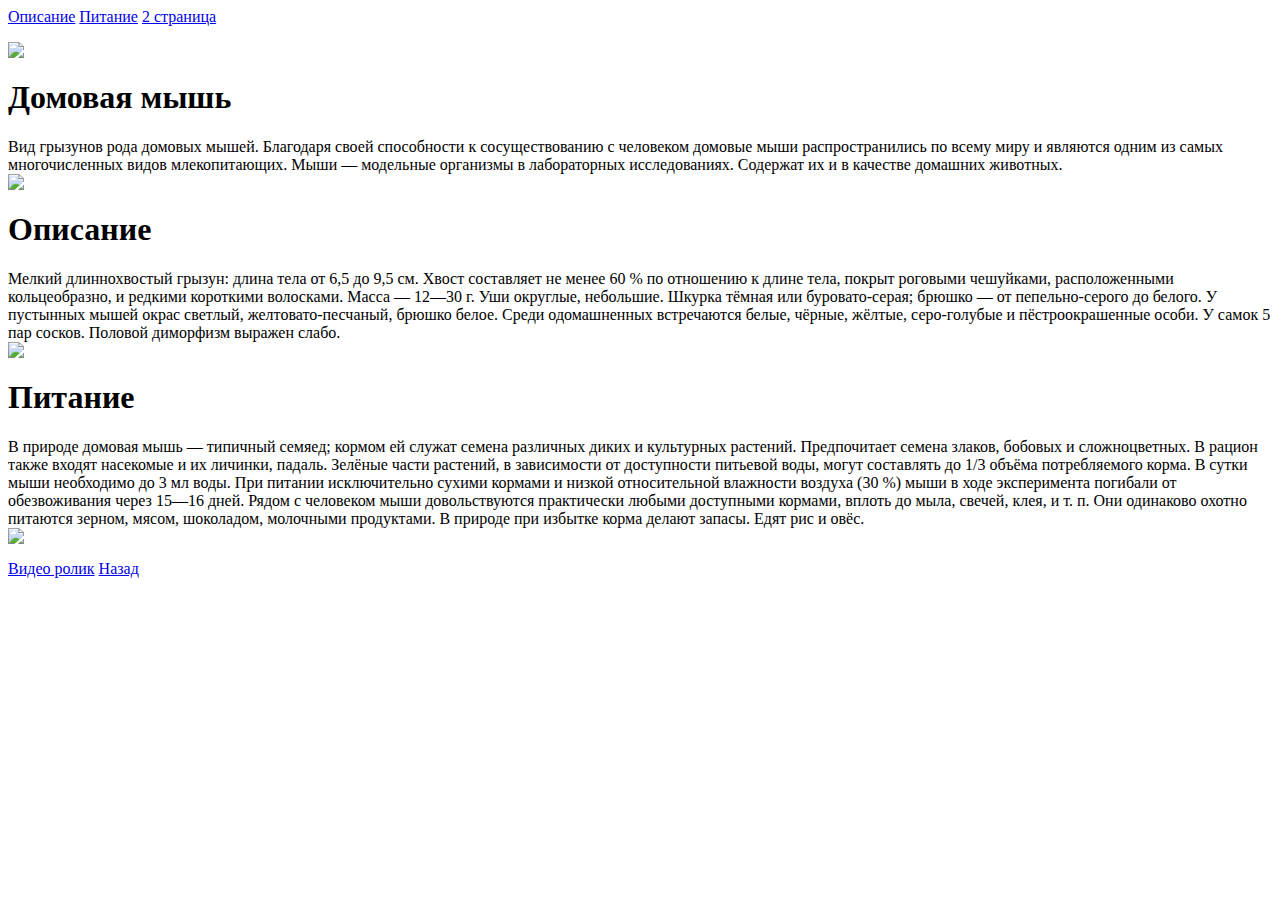
==== index.html @ 53380df6 "Create index.html" ====
<html>
    <head>
        <title >Домовая мышь</title>
        <link rel="stylesheet" href="style1.css">
    </head>
    <body>
     <nav>  
            <a href="#lol">Описание</a>
            <a href="#por">Питание</a>
            <a href="#uou">2 страница</a>
    </nav>
        <header>   
        <p><img id="poko" src="https://ecometrica.ru/sites/default/files/styles/pest_thumb/public/mus_musculus.jpg?itok=mvgl-Djw"></p>
    </header>
    <main>
        <h1>Домовая мышь</h1>
        <p>Вид грызунов рода домовых мышей. Благодаря своей способности к сосуществованию с человеком домовые мыши распространились по всему миру и являются одним из самых многочисленных видов млекопитающих. Мыши — модельные организмы в лабораторных исследованиях. Содержат их и в качестве домашних животных.<br/><img src="https://animalreader.ru/wp-content/uploads/2015/09/domovaja-mysh-vse-chto-my-o-nej-znaem-animal-reader.-ru-001.jpg"></p>
        <h1 id="lol">Описание</h1>
        <p>Мелкий длиннохвостый грызун: длина тела от 6,5 до 9,5 см. Хвост составляет не менее 60 % по отношению к длине тела, покрыт роговыми чешуйками, расположенными кольцеобразно, и редкими короткими волосками. Масса — 12—30 г. Уши округлые, небольшие. Шкурка тёмная или буровато-серая; брюшко — от пепельно-серого до белого. У пустынных мышей окрас светлый, желтовато-песчаный, брюшко белое. Среди одомашненных встречаются белые, чёрные, жёлтые, серо-голубые и пёстроокрашенные особи. У самок 5 пар сосков. Половой диморфизм выражен слабо.<br/><img src="https://m.vestaprom.ru/uploadedFiles/images/obzor/Mysh_malyutka_1.png"></p>
        <h1 id="por">Питание</h1>
        <p>В природе домовая мышь — типичный семяед; кормом ей служат семена различных диких и культурных растений. Предпочитает семена злаков, бобовых и сложноцветных. В рацион также входят насекомые и их личинки, падаль. Зелёные части растений, в зависимости от доступности питьевой воды, могут составлять до 1/3 объёма потребляемого корма. В сутки мыши необходимо до 3 мл воды. При питании исключительно сухими кормами и низкой относительной влажности воздуха (30 %) мыши в ходе эксперимента погибали от обезвоживания через 15—16 дней. Рядом с человеком мыши довольствуются практически любыми доступными кормами, вплоть до мыла, свечей, клея, и т. п. Они одинаково охотно питаются зерном, мясом, шоколадом, молочными продуктами. В природе при избытке корма делают запасы. Едят рис и овёс.<br/><img src="https://encrypted-tbn0.gstatic.com/images?q=tbn:ANd9GcTrkFDkxfLfWLvv_jwgy2De5eMExBPpILrNBQCx4a40Ni0qV4O_zTz1uhz1YMnAs8Ppd5c&usqp=CAU"></p>
    </main>
    <footer>
        <a href="https://www.youtube.com/watch?v=xcvNFNKvrZQ">Видео ролик</a>
        <a href="#poko">Назад</a>
    </footer>
    </body>
</html>
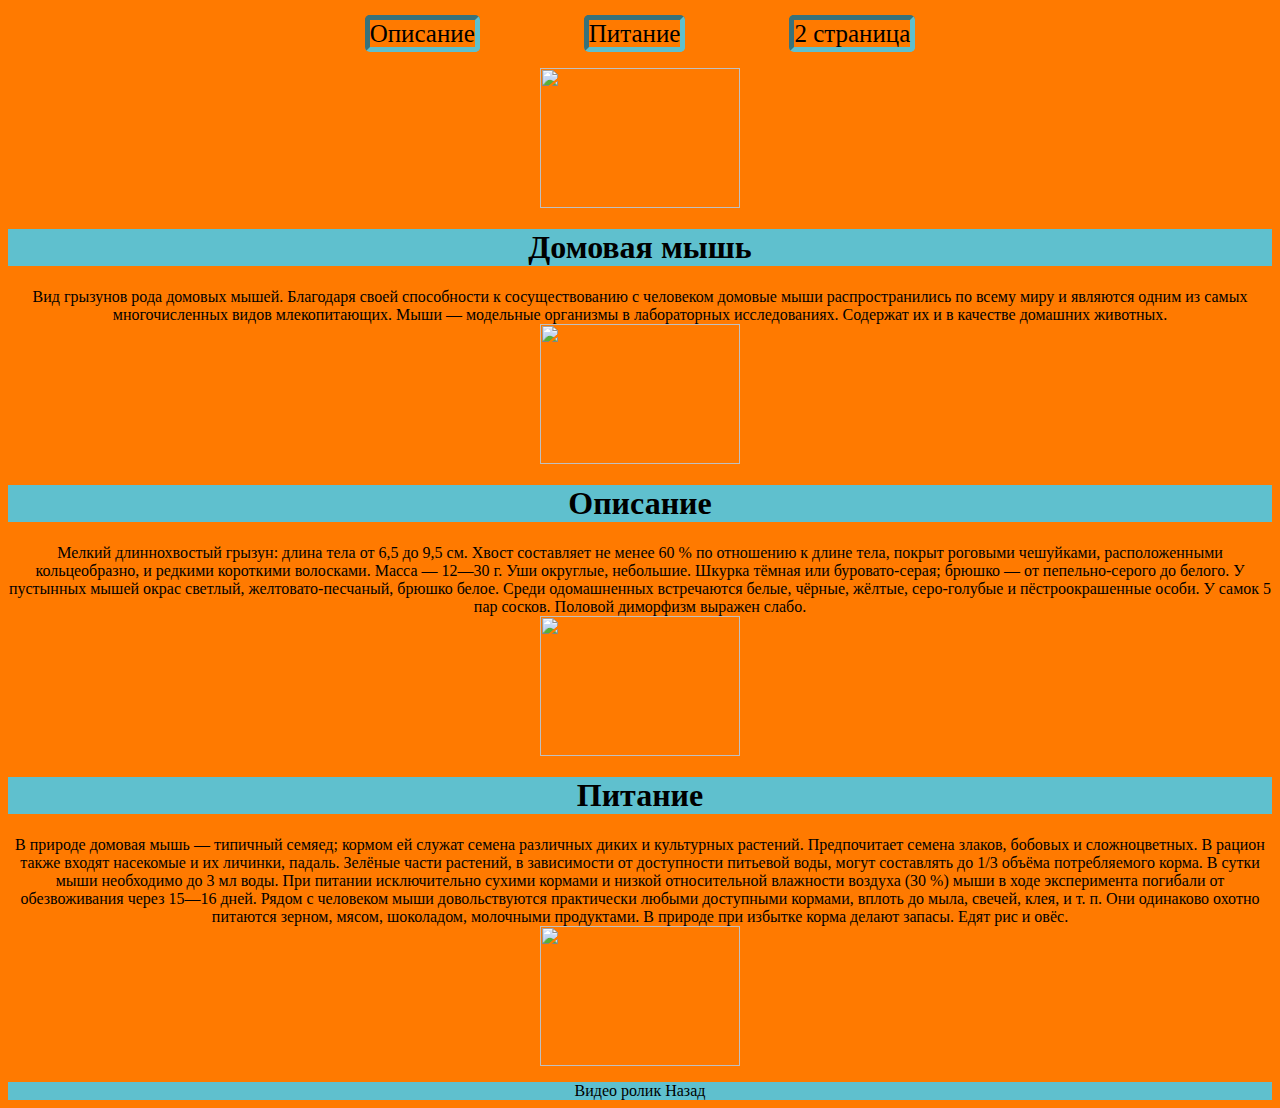
==== commit f5623566: "Update index.html" ====
--- a/index.html
+++ b/index.html
@@ -7,7 +7,7 @@
      <nav>  
             <a href="#lol">Описание</a>
             <a href="#por">Питание</a>
-            <a href="#uou">2 страница</a>
+            <a href="index2.html">2 страница</a>
     </nav>
         <header>   
         <p><img id="poko" src="https://ecometrica.ru/sites/default/files/styles/pest_thumb/public/mus_musculus.jpg?itok=mvgl-Djw"></p>
--- a/style1.css
+++ b/style1.css
@@ -0,0 +1,34 @@
+body {
+    background-color: #FF7A00;
+}
+h1 {
+    text-align: center;
+    color: #000000;
+    background-color: #5FC0CE;
+}
+img{
+    width: 200px;
+    height: 140px;
+}
+p{
+    text-align: center;
+}
+footer{
+    background: #5FC0CE;
+    text-align: center;
+}
+a {
+    text-decoration: none;
+    color: black;
+}
+nav a {
+    text-align: center;
+    font-size: 25px;
+    border-radius: 5px;
+    border: 5px inset #5FC0CE;
+    margin: 50px;
+}
+nav {
+    text-align: center;
+    margin: 20px;
+}
